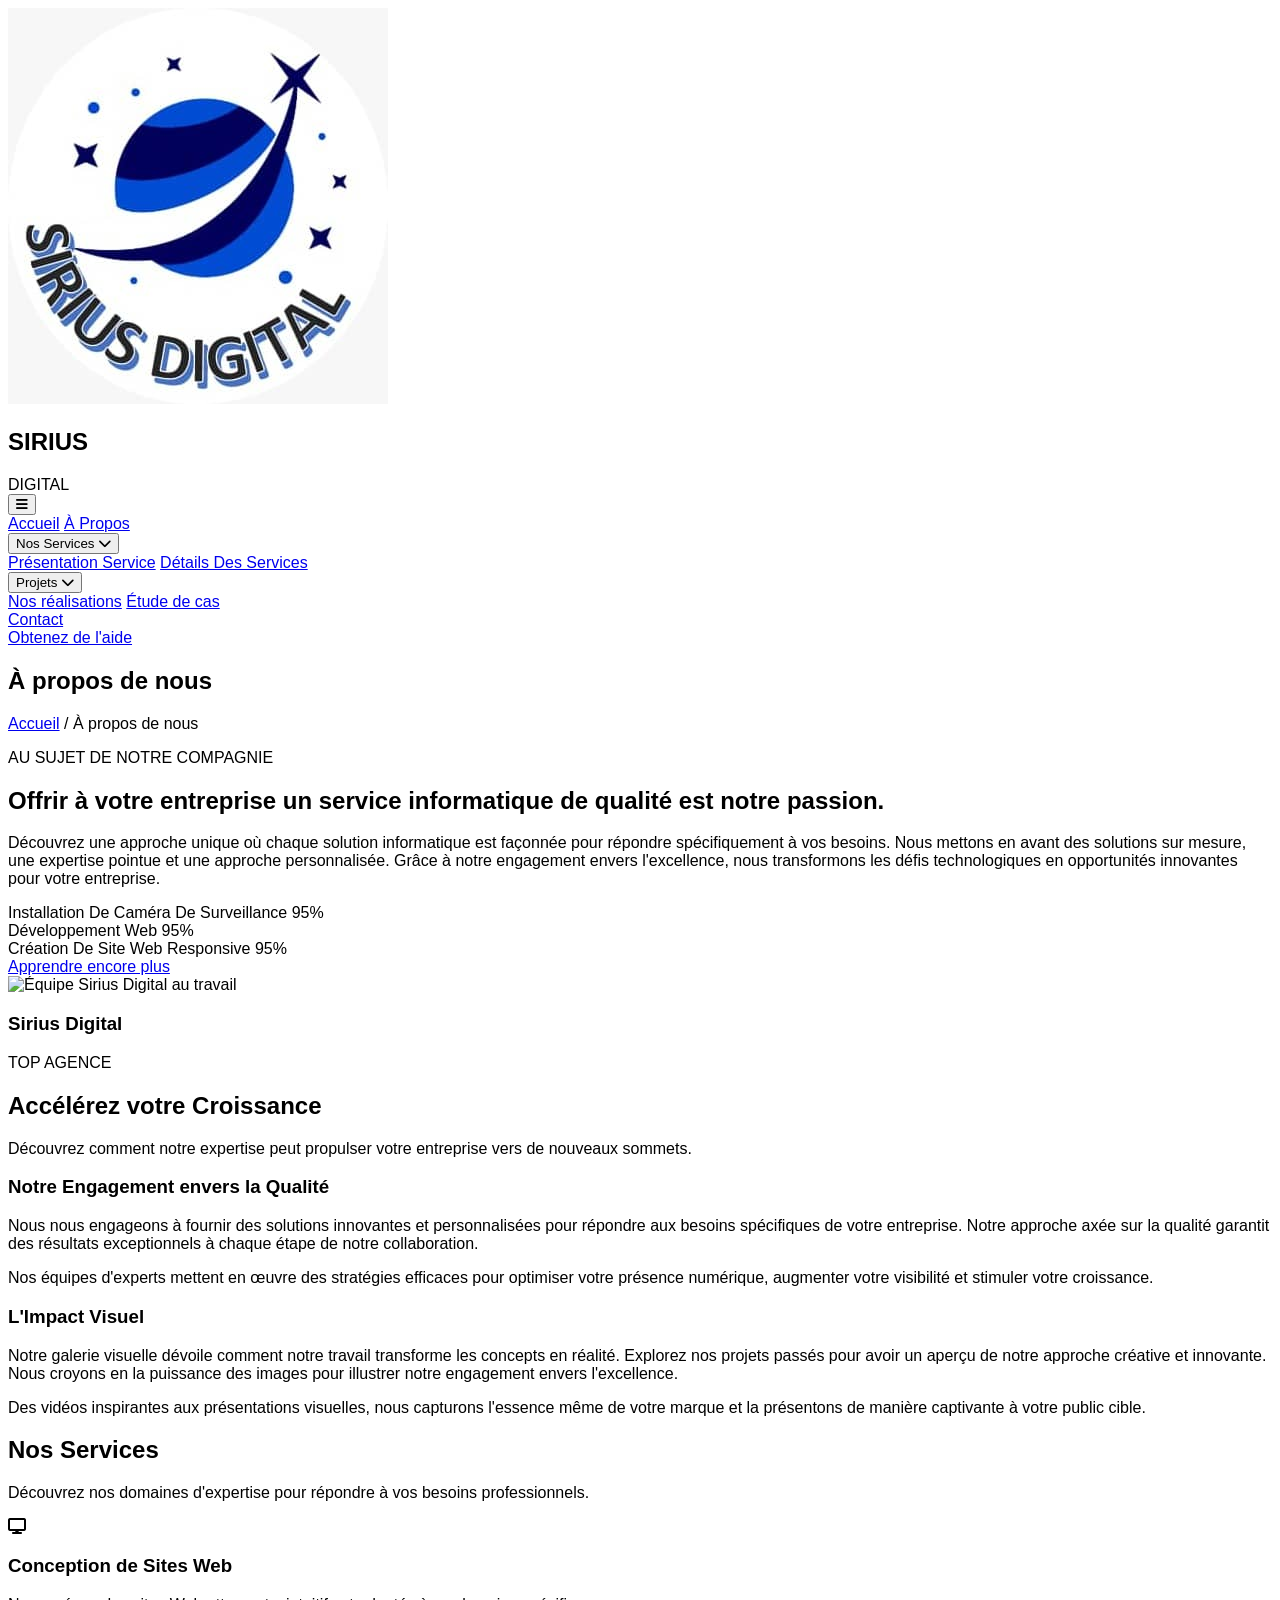
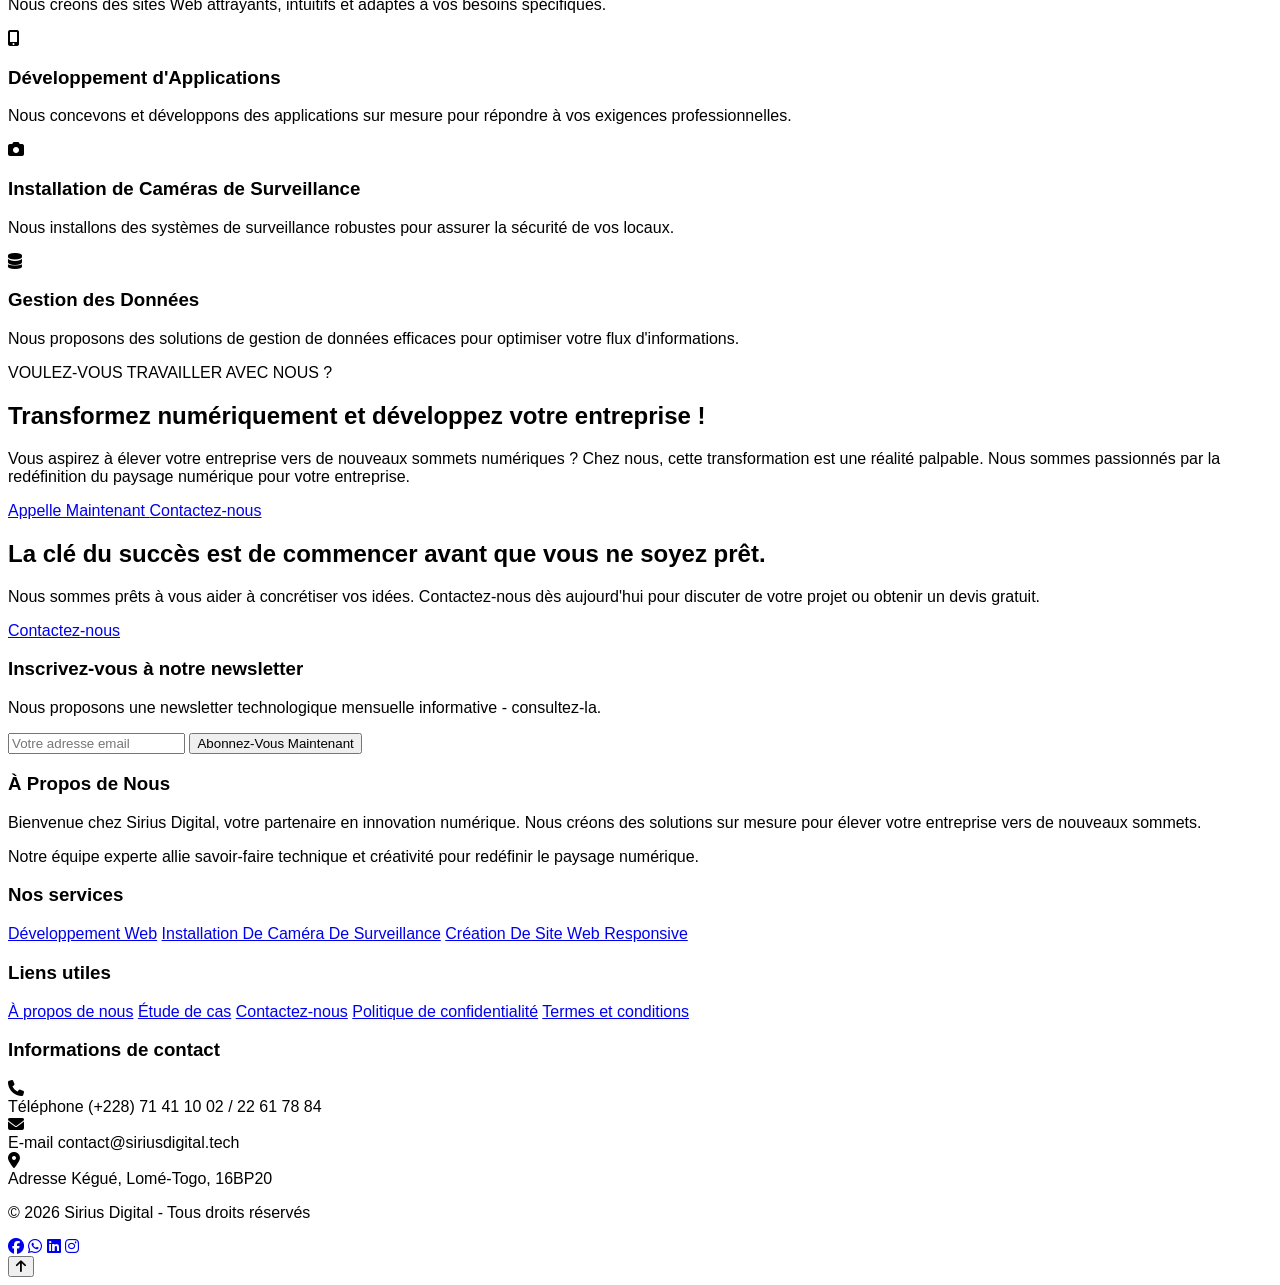
==== a_propos.html @ d8d47aef "message" ====
<!DOCTYPE html>
<html lang="fr">
<head>
<meta charset="UTF-8">
<meta name="viewport" content="width=device-width, initial-scale=1.0">
<title>À propos - Sirius Digital</title>

<!-- Tailwind CSS (Play CDN) -->
<script src="https://cdn.tailwindcss.com"></script>
<script>
  tailwind.config = {
    theme: {
      extend: {
        colors: {
          'bleu-fonce': '#03035A',
          'bleu': '#054ACB',
          'bleu-clair': '#2878E8',
          'gris': '#666666',
          'gris-clair': '#f4f7fc',
        }
      }
    }
  }
</script>

<!-- Icônes Font Awesome -->
 <link rel="stylesheet"
          href="https://cdnjs.cloudflare.com/ajax/libs/font-awesome/6.5.2/css/all.min.css">
<style>
  html { scroll-behavior: smooth; }
  body { font-family: Arial, Helvetica, sans-serif; }
</style>
</head>

<body class="text-[#28292F] bg-white leading-relaxed">

    <!-- ================= HEADER ================= -->
    <header class="sticky top-0 z-[1000] flex items-center justify-between px-[6%] py-3 min-h-[80px] bg-white shadow-[0_3px_15px_rgba(3,3,90,0.08)]">

        <div class="flex items-center gap-2.5">
            <img src="logo.jpg" alt="Logo Sirius Digital" class="w-[55px] h-[55px] object-contain rounded-full">
            <div>
                <h2 class="text-bleu-fonce text-[20px] tracking-wide leading-none">SIRIUS</h2>
                <span class="text-bleu text-[11px] font-bold tracking-[3px]">DIGITAL</span>
            </div>
        </div>

        <button class="md:hidden inline-flex items-center justify-center w-[46px] h-[46px] border border-[rgba(3,3,90,0.12)] rounded-[10px] bg-white text-bleu-fonce text-xl cursor-pointer transition duration-300 hover:bg-[#eef4ff] hover:border-bleu"
                id="menu-toggle" type="button" aria-label="Ouvrir le menu" aria-expanded="false">
            <i class="fa-solid fa-bars"></i>
        </button>

        <nav class="hidden md:flex flex-col md:flex-row items-start md:items-center gap-3 md:gap-8 absolute md:static top-[calc(100%+10px)] left-[18px] right-[18px] md:left-auto md:right-auto md:top-auto bg-white/98 md:bg-transparent border border-[rgba(3,3,90,0.08)] md:border-0 rounded-2xl md:rounded-none shadow-[0_18px_40px_rgba(3,3,90,0.1)] md:shadow-none p-5 md:p-0"
             id="main-navbar">
            <a href="sirius.html" class="w-full md:w-auto py-1.5 md:py-0 text-[15px] font-semibold text-[#28292F] transition duration-300 hover:text-bleu">Accueil</a>
            <a href="a_propos.html" class="w-full md:w-auto py-1.5 md:py-0 text-[15px] font-semibold text-bleu">À Propos</a>

            <div class="relative w-full md:w-auto">
                <button id="services-toggle" type="button" class="w-full flex items-center justify-between md:justify-start gap-1.5 py-1.5 md:py-0 text-[15px] font-semibold text-[#28292F] transition duration-300 hover:text-bleu" aria-expanded="false" aria-controls="services-menu">
                    Nos Services <i class="fa-solid fa-chevron-down text-xs"></i>
                </button>
                <div id="services-menu" class="hidden static md:absolute md:top-[calc(100%+14px)] left-0 md:w-[220px] md:bg-white md:shadow-[0_18px_40px_rgba(3,3,90,0.12)] md:rounded-lg md:p-3">
                    <a href="nos_service.html" class="block px-2 py-2 text-sm text-[#28292F] rounded hover:bg-[#eef4ff] hover:text-bleu">Présentation Service</a>
                    <a href="nos_service.html#details" class="block px-2 py-2 text-sm text-[#28292F] rounded hover:bg-[#eef4ff] hover:text-bleu">Détails Des Services</a>
                </div>
            </div>

            <div class="relative w-full md:w-auto group">
                <button type="button" class="w-full flex items-center justify-between md:justify-start gap-1.5 py-1.5 md:py-0 text-[15px] font-semibold text-[#28292F] transition duration-300 hover:text-bleu">
                    Projets <i class="fa-solid fa-chevron-down text-xs"></i>
                </button>
                <div class="static md:absolute md:top-[calc(100%+14px)] left-0 md:w-[200px] md:bg-white md:shadow-[0_18px_40px_rgba(3,3,90,0.12)] md:rounded-lg md:p-3 md:opacity-0 md:invisible md:translate-y-2 group-hover:opacity-100 group-hover:visible group-hover:translate-y-0 transition duration-300">
                    <a href="#" class="block px-2 py-2 text-sm text-[#28292F] rounded hover:bg-[#eef4ff] hover:text-bleu">Nos réalisations</a>
                    <a href="#" class="block px-2 py-2 text-sm text-[#28292F] rounded hover:bg-[#eef4ff] hover:text-bleu">Étude de cas</a>
                </div>
            </div>

            <a href="contact.html" class="w-full md:w-auto py-1.5 md:py-0 text-[15px] font-semibold text-[#28292F] transition duration-300 hover:text-bleu">Contact</a>
        </nav>

        <a href="contact.html" class="hidden md:inline-block px-5 py-3 text-white bg-bleu rounded-md font-bold text-sm transition duration-300 hover:bg-bleu-fonce hover:-translate-y-0.5">
            Obtenez de l'aide
        </a>

    </header>


    <!-- ================= BANNIÈRE "À PROPOS DE NOUS" ================= -->
    <section class="relative bg-bleu-fonce overflow-hidden">
        <div class="absolute inset-0 bg-gradient-to-br from-bleu-fonce via-[#050540] to-black opacity-95"></div>
        <div class="relative px-[6%] py-24 text-center">
            <h1 class="text-white text-[34px] md:text-[44px] font-bold mb-4">À propos de nous</h1>
            <p class="text-white/70 text-sm">
                <a href="sirius.html" class="hover:text-bleu-clair">Accueil</a>
                <span class="mx-2">/</span>
                <span class="text-bleu-clair">À propos de nous</span>
            </p>
        </div>
    </section>


    <!-- ================= AU SUJET DE NOTRE COMPAGNIE ================= -->
    <section class="px-[6%] md:px-[8%] py-20 bg-white">

        <div class="flex flex-col lg:flex-row items-start gap-14">

            <div class="w-full lg:w-1/2">

                <p class="text-bleu font-bold text-[13px] tracking-[2px] mb-4">AU SUJET DE NOTRE COMPAGNIE</p>

                <h2 class="text-bleu-fonce text-[28px] md:text-[36px] font-bold leading-tight mb-6">
                    Offrir à votre entreprise un service informatique de qualité est notre passion.
                </h2>

                <p class="text-gris mb-8">
                    Découvrez une approche unique où chaque solution informatique est façonnée
                    pour répondre spécifiquement à vos besoins. Nous mettons en avant des solutions
                    sur mesure, une expertise pointue et une approche personnalisée. Grâce à notre
                    engagement envers l'excellence, nous transformons les défis technologiques en
                    opportunités innovantes pour votre entreprise.
                </p>

                <div class="space-y-6 mb-8">

                    <div>
                        <div class="flex items-center justify-between mb-2">
                            <span class="font-semibold text-bleu-fonce">Installation De Caméra De Surveillance</span>
                            <span class="text-sm font-semibold text-bleu">95%</span>
                        </div>
                        <div class="w-full h-2 rounded-full bg-[#e6eaf2]">
                            <div class="h-2 rounded-full bg-gradient-to-r from-bleu-fonce to-bleu" style="width:95%"></div>
                        </div>
                    </div>

                    <div>
                        <div class="flex items-center justify-between mb-2">
                            <span class="font-semibold text-bleu-fonce">Développement Web</span>
                            <span class="text-sm font-semibold text-bleu">95%</span>
                        </div>
                        <div class="w-full h-2 rounded-full bg-[#e6eaf2]">
                            <div class="h-2 rounded-full bg-gradient-to-r from-bleu-fonce to-bleu" style="width:95%"></div>
                        </div>
                    </div>

                    <div>
                        <div class="flex items-center justify-between mb-2">
                            <span class="font-semibold text-bleu-fonce">Création De Site Web Responsive</span>
                            <span class="text-sm font-semibold text-bleu">95%</span>
                        </div>
                        <div class="w-full h-2 rounded-full bg-[#e6eaf2]">
                            <div class="h-2 rounded-full bg-gradient-to-r from-bleu-fonce to-bleu" style="width:95%"></div>
                        </div>
                    </div>

                </div>

                <a href="nos_service.html" class="inline-flex items-center gap-2.5 px-6 py-3.5 bg-bleu text-white rounded-md font-bold transition duration-300 hover:bg-bleu-fonce hover:-translate-y-1">
                    Apprendre encore plus
                </a>

            </div>

            <div class="w-full lg:w-1/2 relative mt-10 lg:mt-0">
                <div class="rounded-2xl overflow-hidden shadow-[0_20px_50px_rgba(3,3,90,0.18)]">
                    <img src="https://images.unsplash.com/photo-1522071820081-009f0129c71c?auto=format&fit=crop&w=1000&q=80"
                         alt="Équipe Sirius Digital au travail" class="w-full h-[420px] object-cover">
                </div>
                <div class="absolute -bottom-6 left-6 bg-white rounded-xl shadow-[0_15px_40px_rgba(3,3,90,0.2)] px-8 py-5">
                    <h3 class="text-bleu-fonce text-2xl font-bold">Sirius Digital</h3>
                    <span class="text-bleu text-xs font-bold tracking-[2px]">TOP AGENCE</span>
                </div>
            </div>

        </div>

    </section>


    <!-- ================= ACCÉLÉREZ VOTRE CROISSANCE ================= -->
    <section class="px-[6%] md:px-[8%] py-20 bg-gris-clair">

        <div class="text-center mb-14">
            <h2 class="text-bleu-fonce text-[28px] md:text-[36px] font-bold mb-3">Accélérez votre Croissance</h2>
            <p class="text-gris max-w-2xl mx-auto">
                Découvrez comment notre expertise peut propulser votre entreprise vers de nouveaux sommets.
            </p>
        </div>

        <div class="grid grid-cols-1 md:grid-cols-2 gap-12">

            <div>
                <h3 class="text-bleu-fonce text-xl font-bold mb-4">Notre Engagement envers la Qualité</h3>
                <p class="text-gris mb-4">
                    Nous nous engageons à fournir des solutions innovantes et personnalisées pour
                    répondre aux besoins spécifiques de votre entreprise. Notre approche axée sur la
                    qualité garantit des résultats exceptionnels à chaque étape de notre collaboration.
                </p>
                <p class="text-gris">
                    Nos équipes d'experts mettent en œuvre des stratégies efficaces pour optimiser
                    votre présence numérique, augmenter votre visibilité et stimuler votre croissance.
                </p>
            </div>

            <div>
                <h3 class="text-bleu-fonce text-xl font-bold mb-4">L'Impact Visuel</h3>
                <p class="text-gris mb-4">
                    Notre galerie visuelle dévoile comment notre travail transforme les concepts en
                    réalité. Explorez nos projets passés pour avoir un aperçu de notre approche créative
                    et innovante. Nous croyons en la puissance des images pour illustrer notre
                    engagement envers l'excellence.
                </p>
                <p class="text-gris">
                    Des vidéos inspirantes aux présentations visuelles, nous capturons l'essence même
                    de votre marque et la présentons de manière captivante à votre public cible.
                </p>
            </div>

        </div>

    </section>


    <!-- ================= NOS SERVICES ================= -->
    <section id="services" class="px-[6%] md:px-[8%] py-20 bg-white">

        <div class="text-center mb-14">
            <h2 class="text-bleu-fonce text-[28px] md:text-[36px] font-bold mb-3">Nos Services</h2>
            <p class="text-gris max-w-2xl mx-auto">
                Découvrez nos domaines d'expertise pour répondre à vos besoins professionnels.
            </p>
        </div>

        <div class="grid grid-cols-1 sm:grid-cols-2 lg:grid-cols-4 gap-10">

            <div>
                <i class="fa-solid fa-display text-bleu text-3xl mb-4"></i>
                <h3 class="text-bleu-fonce font-bold text-lg mb-3">Conception de Sites Web</h3>
                <p class="text-gris text-sm">
                    Nous créons des sites Web attrayants, intuitifs et adaptés à vos besoins spécifiques.
                </p>
            </div>

            <div>
                <i class="fa-solid fa-mobile-screen-button text-bleu text-3xl mb-4"></i>
                <h3 class="text-bleu-fonce font-bold text-lg mb-3">Développement d'Applications</h3>
                <p class="text-gris text-sm">
                    Nous concevons et développons des applications sur mesure pour répondre à vos exigences professionnelles.
                </p>
            </div>

            <div>
                <i class="fa-solid fa-camera text-bleu text-3xl mb-4"></i>
                <h3 class="text-bleu-fonce font-bold text-lg mb-3">Installation de Caméras de Surveillance</h3>
                <p class="text-gris text-sm">
                    Nous installons des systèmes de surveillance robustes pour assurer la sécurité de vos locaux.
                </p>
            </div>

            <div>
                <i class="fa-solid fa-database text-bleu text-3xl mb-4"></i>
                <h3 class="text-bleu-fonce font-bold text-lg mb-3">Gestion des Données</h3>
                <p class="text-gris text-sm">
                    Nous proposons des solutions de gestion de données efficaces pour optimiser votre flux d'informations.
                </p>
            </div>

        </div>

    </section>


    <!-- ================= CTA SOMBRE ================= -->
    <section class="relative bg-bleu-fonce overflow-hidden">
        <div class="absolute inset-0 bg-gradient-to-br from-bleu-fonce via-[#050540] to-black opacity-95"></div>
        <div class="relative px-[6%] py-20 text-center">
            <p class="text-orange-400 font-bold text-[13px] tracking-[2px] mb-4">VOULEZ-VOUS TRAVAILLER AVEC NOUS ?</p>
            <h2 class="text-white text-[26px] md:text-[36px] font-bold mb-6 max-w-3xl mx-auto">
                Transformez numériquement et développez votre entreprise !
            </h2>
            <p class="text-white/70 max-w-2xl mx-auto mb-10">
                Vous aspirez à élever votre entreprise vers de nouveaux sommets numériques ? Chez nous,
                cette transformation est une réalité palpable. Nous sommes passionnés par la redéfinition du
                paysage numérique pour votre entreprise.
            </p>
            <div class="flex flex-wrap items-center justify-center gap-4">
                <a href="tel:+22871411002" class="px-7 py-3.5 bg-bleu text-white rounded-md font-bold transition duration-300 hover:bg-bleu-clair hover:-translate-y-1">
                    Appelle Maintenant
                </a>
                <a href="contact.html" class="px-7 py-3.5 bg-white text-bleu-fonce rounded-md font-bold transition duration-300 hover:bg-gris-clair hover:-translate-y-1">
                    Contactez-nous
                </a>
            </div>
        </div>
    </section>


    <!-- ================= LA CLÉ DU SUCCÈS ================= -->
    <section id="contact" class="px-[6%] py-20 bg-white text-center">
        <h2 class="text-bleu-fonce text-[24px] md:text-[32px] font-bold mb-4 max-w-3xl mx-auto">
            La clé du succès est de commencer avant que vous ne soyez prêt.
        </h2>
        <p class="text-gris max-w-2xl mx-auto mb-8">
            Nous sommes prêts à vous aider à concrétiser vos idées. Contactez-nous dès aujourd'hui pour discuter de votre projet ou obtenir un devis gratuit.
        </p>
        <a href="contact.html" class="inline-block px-7 py-3.5 bg-bleu text-white rounded-md font-bold transition duration-300 hover:bg-bleu-fonce hover:-translate-y-1">
            Contactez-nous
        </a>
    </section>


    <!-- ================= FOOTER ================= -->
    <footer class="bg-bleu-fonce text-white">

        <!-- Newsletter -->
        <div class="px-[6%] md:px-[8%] py-10 border-b border-white/10 flex flex-col md:flex-row items-center justify-between gap-6">
            <div>
                <h3 class="text-xl font-bold mb-1">Inscrivez-vous à notre newsletter</h3>
                <p class="text-white/70 text-sm">Nous proposons une newsletter technologique mensuelle informative - consultez-la.</p>
            </div>
            <form class="flex w-full md:w-auto">
                <input type="email" placeholder="Votre adresse email" required
                       class="w-full md:w-[260px] px-4 py-3 rounded-l-md outline-none text-[#28292F]">
                <button type="submit" class="px-5 py-3 bg-bleu rounded-r-md font-bold text-sm whitespace-nowrap transition duration-300 hover:bg-bleu-clair">
                    Abonnez-Vous Maintenant
                </button>
            </form>
        </div>

        <!-- Colonnes -->
        <div class="px-[6%] md:px-[8%] py-14 grid grid-cols-1 sm:grid-cols-2 lg:grid-cols-4 gap-10">

            <div>
                <h3 class="font-bold text-lg mb-4">À Propos de Nous</h3>
                <p class="text-white/70 text-sm mb-3">
                    Bienvenue chez Sirius Digital, votre partenaire en innovation numérique. Nous créons
                    des solutions sur mesure pour élever votre entreprise vers de nouveaux sommets.
                </p>
                <p class="text-white/70 text-sm">
                    Notre équipe experte allie savoir-faire technique et créativité pour redéfinir le paysage numérique.
                </p>
            </div>

            <div>
                <h3 class="font-bold text-lg mb-4">Nos services</h3>
                <div class="flex flex-col gap-2.5 text-sm">
                    <a href="#" class="text-white/70 hover:text-bleu-clair transition duration-300">Développement Web</a>
                    <a href="#" class="text-white/70 hover:text-bleu-clair transition duration-300">Installation De Caméra De Surveillance</a>
                    <a href="#" class="text-white/70 hover:text-bleu-clair transition duration-300">Création De Site Web Responsive</a>
                </div>
            </div>

            <div>
                <h3 class="font-bold text-lg mb-4">Liens utiles</h3>
                <div class="flex flex-col gap-2.5 text-sm">
                    <a href="a_propos.html" class="text-white/70 hover:text-bleu-clair transition duration-300">À propos de nous</a>
                    <a href="projet.html" class="text-white/70 hover:text-bleu-clair transition duration-300">Étude de cas</a>
                    <a href="contact.html" class="text-white/70 hover:text-bleu-clair transition duration-300">Contactez-nous</a>
                    <a href="#" class="text-white/70 hover:text-bleu-clair transition duration-300">Politique de confidentialité</a>
                    <a href="#" class="text-white/70 hover:text-bleu-clair transition duration-300">Termes et conditions</a>
                </div>
            </div>

            <div>
                <h3 class="font-bold text-lg mb-4">Informations de contact</h3>
                <div class="flex items-start gap-3 mb-4">
                    <i class="fa-solid fa-phone mt-1 text-bleu-clair"></i>
                    <div class="text-sm text-white/70">
                        <span class="block text-white font-semibold">Téléphone</span>
                        (+228) 71 41 10 02 / 22 61 78 84
                    </div>
                </div>
                <div class="flex items-start gap-3 mb-4">
                    <i class="fa-solid fa-envelope mt-1 text-bleu-clair"></i>
                    <div class="text-sm text-white/70">
                        <span class="block text-white font-semibold">E-mail</span>
                        contact@siriusdigital.tech
                    </div>
                </div>
                <div class="flex items-start gap-3">
                    <i class="fa-solid fa-location-dot mt-1 text-bleu-clair"></i>
                    <div class="text-sm text-white/70">
                        <span class="block text-white font-semibold">Adresse</span>
                        Kégué, Lomé-Togo, 16BP20
                    </div>
                </div>
            </div>

        </div>

        <div class="px-[6%] md:px-[8%] py-5 border-t border-white/10 flex flex-col md:flex-row items-center justify-between gap-4">
            <p class="text-white/60 text-sm">© <span id="year"></span> Sirius Digital - Tous droits réservés</p>
            <div class="flex gap-3">
                <a href="#" class="w-[38px] h-[38px] flex items-center justify-center bg-bleu rounded-full transition duration-300 hover:bg-white hover:text-bleu-fonce"><i class="fa-brands fa-facebook"></i></a>
                <a href="#" class="w-[38px] h-[38px] flex items-center justify-center bg-bleu rounded-full transition duration-300 hover:bg-white hover:text-bleu-fonce"><i class="fa-brands fa-whatsapp"></i></a>
                <a href="#" class="w-[38px] h-[38px] flex items-center justify-center bg-bleu rounded-full transition duration-300 hover:bg-white hover:text-bleu-fonce"><i class="fa-brands fa-linkedin"></i></a>
                <a href="#" class="w-[38px] h-[38px] flex items-center justify-center bg-bleu rounded-full transition duration-300 hover:bg-white hover:text-bleu-fonce"><i class="fa-brands fa-instagram"></i></a>
            </div>
        </div>

    </footer>

    <!-- Bouton retour en haut -->
    <button id="back-to-top" type="button" aria-label="Retour en haut"
            class="fixed right-6 bottom-6 w-[50px] h-[50px] rounded-full border-0 bg-bleu text-white text-2xl font-bold cursor-pointer opacity-0 invisible transition duration-300 hover:bg-bleu-fonce hover:-translate-y-1 z-[999]">
        <i class="fa-solid fa-arrow-up"></i>
    </button>

    <script>
        document.getElementById('year').textContent = new Date().getFullYear();

        const menuToggle = document.getElementById('menu-toggle');
        const navbar = document.getElementById('main-navbar');

        const servicesToggle = document.getElementById('services-toggle');
        const servicesMenu = document.getElementById('services-menu');

        servicesToggle.addEventListener('click', () => {
            const isOpen = !servicesMenu.classList.contains('hidden');
            servicesMenu.classList.toggle('hidden', isOpen);
            servicesToggle.setAttribute('aria-expanded', isOpen ? 'false' : 'true');
        });

        menuToggle.addEventListener('click', () => {
            const isOpen = navbar.classList.toggle('flex');
            navbar.classList.toggle('hidden');
            menuToggle.setAttribute('aria-expanded', isOpen ? 'true' : 'false');
        });

        const backToTop = document.getElementById('back-to-top');
        window.addEventListener('scroll', () => {
            if (window.scrollY > 400) {
                backToTop.classList.remove('opacity-0', 'invisible');
            } else {
                backToTop.classList.add('opacity-0', 'invisible');
            }
        });
        backToTop.addEventListener('click', () => window.scrollTo({ top: 0, behavior: 'smooth' }));
    </script>

</body>
</html>
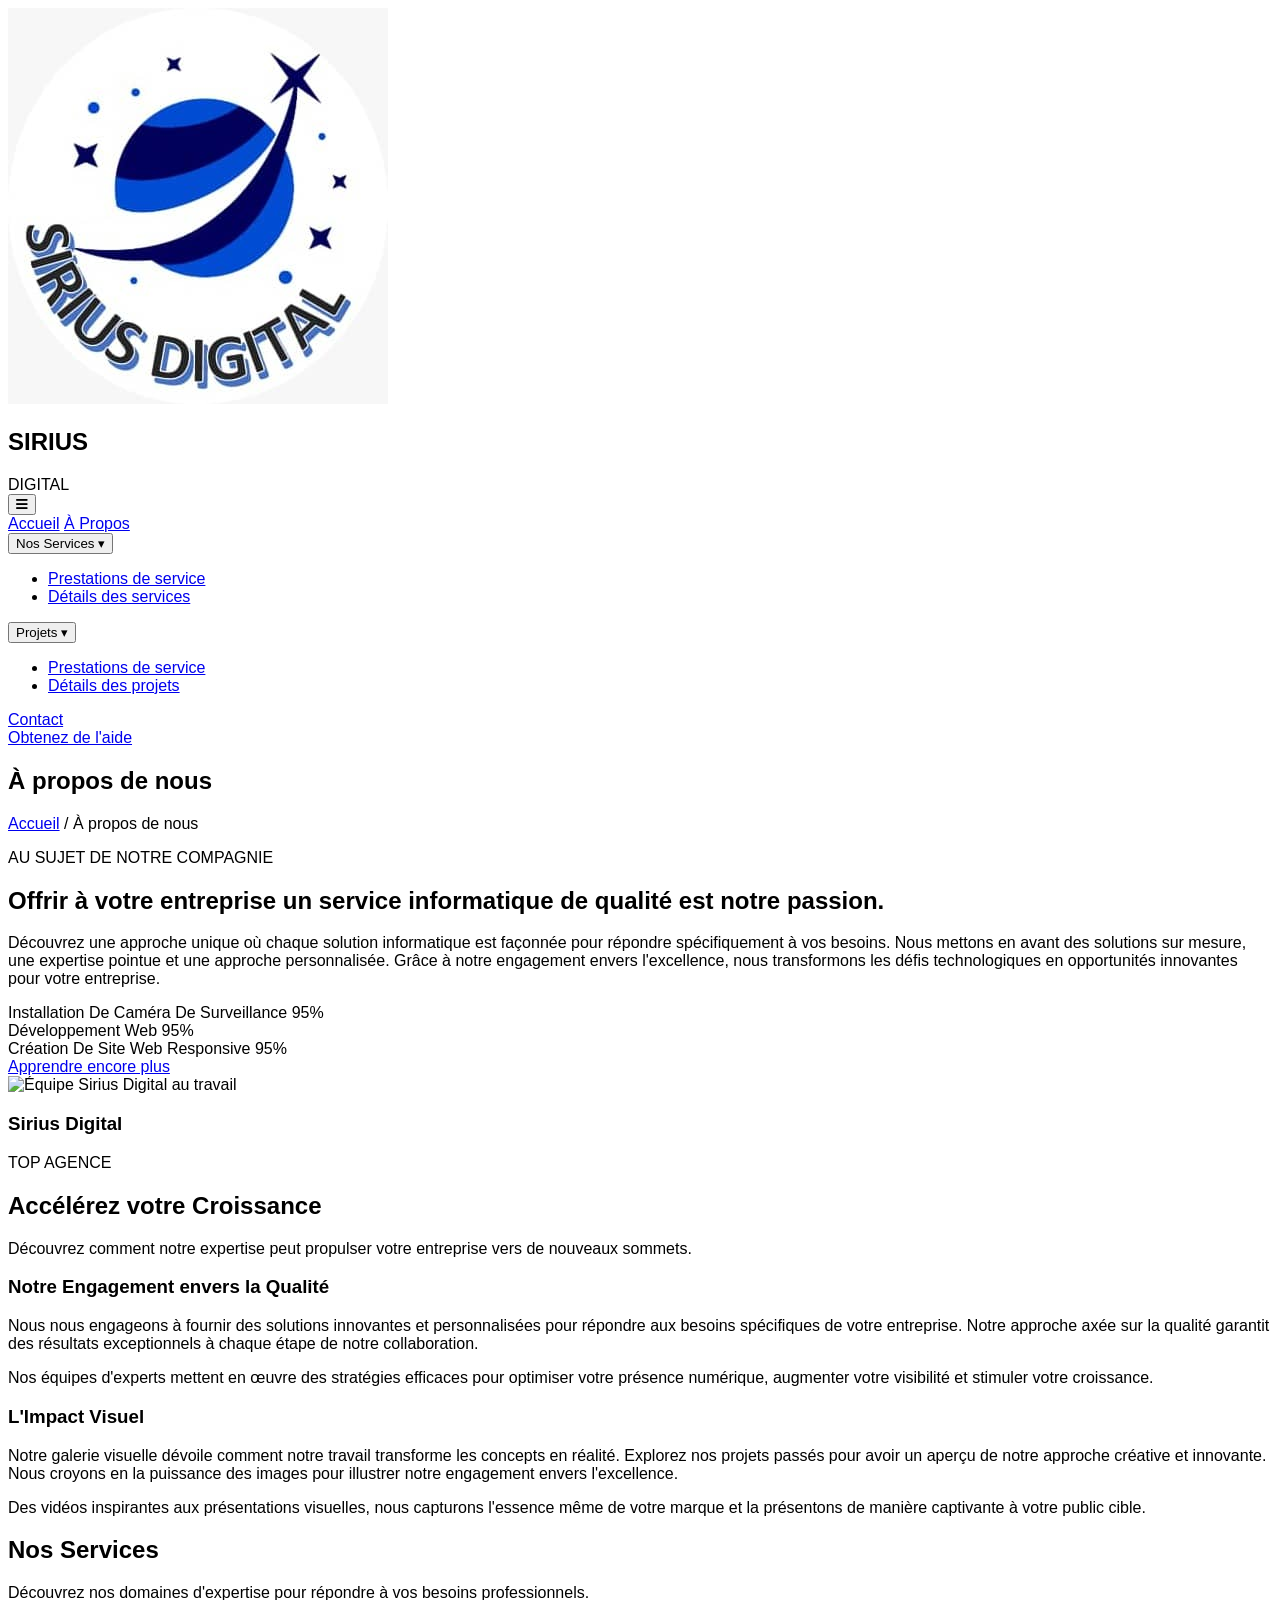
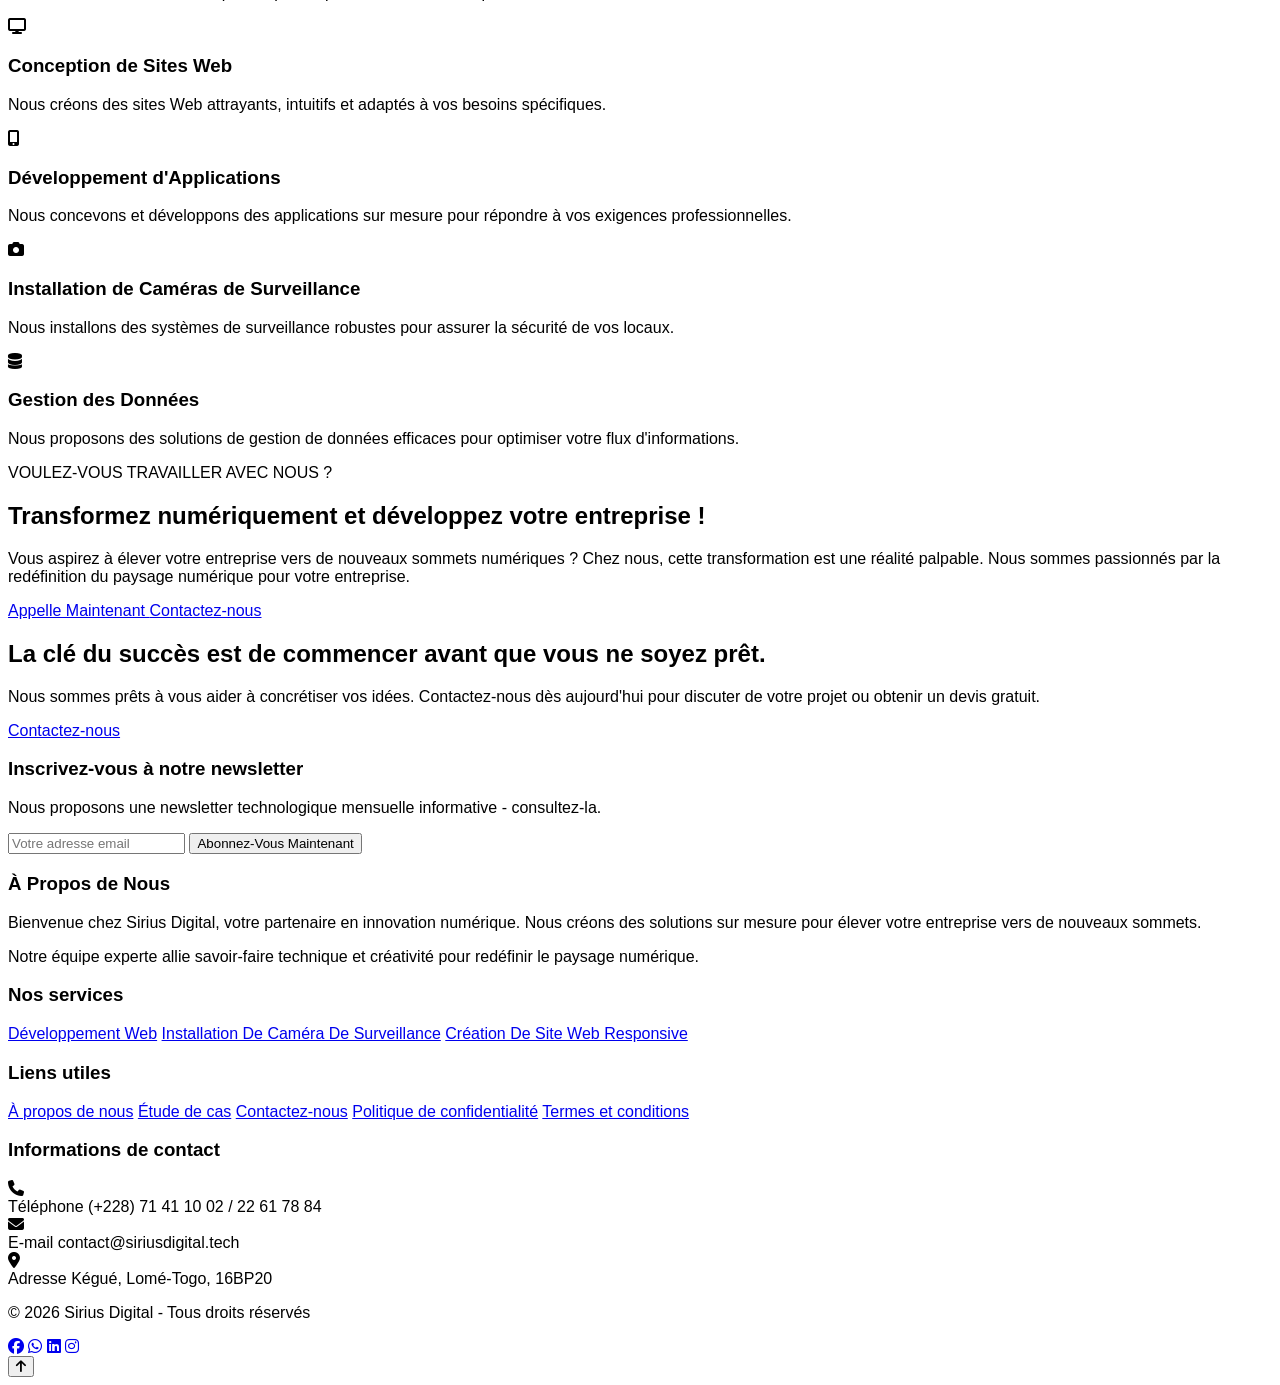
==== commit 048c8887: "Sauvegarde de la progression du projet" ====
--- a/a_propos.html
+++ b/a_propos.html
@@ -29,6 +29,31 @@
 <style>
   html { scroll-behavior: smooth; }
   body { font-family: Arial, Helvetica, sans-serif; }
+
+  <style>
+  .fill-hover {
+    position: relative;
+    overflow: hidden;
+    z-index: 0;
+    transition: color 0.35s ease;
+  }
+  .fill-hover::before {
+    content: "";
+    position: absolute;
+    inset: 0;
+    background-color: #054ACB; /* bleu */
+    transform: scaleX(0);
+    transform-origin: left;
+    transition: transform 0.35s ease;
+    z-index: -1;
+  }
+  .fill-hover:hover::before {
+    transform: scaleX(1);
+  }
+  .fill-hover:hover {
+    color: #ffffff;
+  }
+</style>
 </style>
 </head>
 
@@ -55,24 +80,44 @@
             <a href="sirius.html" class="w-full md:w-auto py-1.5 md:py-0 text-[15px] font-semibold text-[#28292F] transition duration-300 hover:text-bleu">Accueil</a>
             <a href="a_propos.html" class="w-full md:w-auto py-1.5 md:py-0 text-[15px] font-semibold text-bleu">À Propos</a>
 
-            <div class="relative w-full md:w-auto">
-                <button id="services-toggle" type="button" class="w-full flex items-center justify-between md:justify-start gap-1.5 py-1.5 md:py-0 text-[15px] font-semibold text-[#28292F] transition duration-300 hover:text-bleu" aria-expanded="false" aria-controls="services-menu">
-                    Nos Services <i class="fa-solid fa-chevron-down text-xs"></i>
+            <div class="relative group w-full md:w-auto">
+                <button type="button" class="flex items-center w-full md:w-auto py-1.5 md:py-0 text-left text-[15px] font-semibold text-[#28292F] transition duration-300 hover:text-bleu focus:outline-none">
+                    Nos Services
+                    <span class="ml-1">▾</span>
                 </button>
-                <div id="services-menu" class="hidden static md:absolute md:top-[calc(100%+14px)] left-0 md:w-[220px] md:bg-white md:shadow-[0_18px_40px_rgba(3,3,90,0.12)] md:rounded-lg md:p-3">
-                    <a href="nos_service.html" class="block px-2 py-2 text-sm text-[#28292F] rounded hover:bg-[#eef4ff] hover:text-bleu">Présentation Service</a>
-                    <a href="nos_service.html#details" class="block px-2 py-2 text-sm text-[#28292F] rounded hover:bg-[#eef4ff] hover:text-bleu">Détails Des Services</a>
-                </div>
-            </div>
-
-            <div class="relative w-full md:w-auto group">
-                <button type="button" class="w-full flex items-center justify-between md:justify-start gap-1.5 py-1.5 md:py-0 text-[15px] font-semibold text-[#28292F] transition duration-300 hover:text-bleu">
-                    Projets <i class="fa-solid fa-chevron-down text-xs"></i>
+
+                <ul class="absolute left-0 top-full mt-3 w-60 bg-white shadow-lg rounded-md opacity-0 invisible group-hover:opacity-100 group-hover:visible transition-all duration-300 z-50 list-none">
+                    <li class="border-b border-gray-200">
+                        <a href="nos_service.html" class="block px-5 py-4 text-gray-800 hover:bg-gray-100 hover:text-purple-600 transition duration-200">
+                            Prestations de service
+                        </a>
+                    </li>
+                    <li>
+                        <a href="nos_service.html" class="block px-5 py-4 text-gray-800 hover:bg-gray-100 hover:text-purple-600 transition duration-200">
+                            Détails des services
+                        </a>
+                    </li>
+                </ul>
+            </div>
+
+            <div class="relative group w-full md:w-auto">
+                <button type="button" class="flex items-center w-full md:w-auto py-1.5 md:py-0 text-left text-[15px] font-semibold text-[#28292F] transition duration-300 hover:text-bleu focus:outline-none">
+                    Projets
+                    <span class="ml-1">▾</span>
                 </button>
-                <div class="static md:absolute md:top-[calc(100%+14px)] left-0 md:w-[200px] md:bg-white md:shadow-[0_18px_40px_rgba(3,3,90,0.12)] md:rounded-lg md:p-3 md:opacity-0 md:invisible md:translate-y-2 group-hover:opacity-100 group-hover:visible group-hover:translate-y-0 transition duration-300">
-                    <a href="#" class="block px-2 py-2 text-sm text-[#28292F] rounded hover:bg-[#eef4ff] hover:text-bleu">Nos réalisations</a>
-                    <a href="#" class="block px-2 py-2 text-sm text-[#28292F] rounded hover:bg-[#eef4ff] hover:text-bleu">Étude de cas</a>
-                </div>
+
+                <ul class="absolute left-0 top-full mt-3 w-60 bg-white shadow-lg rounded-md opacity-0 invisible group-hover:opacity-100 group-hover:visible transition-all duration-300 z-50 list-none">
+                    <li class="border-b border-gray-200">
+                        <a href="projet.html" class="block px-5 py-4 text-gray-800 hover:bg-gray-100 hover:text-purple-600 transition duration-200">
+                            Prestations de service
+                        </a>
+                    </li>
+                    <li>
+                        <a href="projet.html" class="block px-5 py-4 text-gray-800 hover:bg-gray-100 hover:text-purple-600 transition duration-200">
+                            Détails des projets
+                        </a>
+                    </li>
+                </ul>
             </div>
 
             <a href="contact.html" class="w-full md:w-auto py-1.5 md:py-0 text-[15px] font-semibold text-[#28292F] transition duration-300 hover:text-bleu">Contact</a>
@@ -87,7 +132,9 @@
 
     <!-- ================= BANNIÈRE "À PROPOS DE NOUS" ================= -->
     <section class="relative bg-bleu-fonce overflow-hidden">
-        <div class="absolute inset-0 bg-gradient-to-br from-bleu-fonce via-[#050540] to-black opacity-95"></div>
+       <div class="absolute inset-0 bg-gradient-to-br from-bleu-fonce via-[#050540] to-black opacity-95"></div>
+        <div class="absolute inset-0 bg-gradient-to-br from-[#85 via-[#050540]/80 to-[#03030f]/85"></div>
+        <div class="absolute inset-0 pattern-triangles opacity-60"></div>
         <div class="relative px-[6%] py-24 text-center">
             <h1 class="text-white text-[34px] md:text-[44px] font-bold mb-4">À propos de nous</h1>
             <p class="text-white/70 text-sm">
@@ -270,8 +317,8 @@
 
 
     <!-- ================= CTA SOMBRE ================= -->
-    <section class="relative bg-bleu-fonce overflow-hidden">
-        <div class="absolute inset-0 bg-gradient-to-br from-bleu-fonce via-[#050540] to-black opacity-95"></div>
+    <section class="relative overflow-hidden bg-cover bg-center bg-no-repeat" style="background-image: url('https://images.unsplash.com/photo-1522202176988-66273c2fd55f?auto=format&fit=crop&w=1800&q=80');">  
+       <!-- <div class="absolute inset-0 bg-gradient-to-br from-bleu-fonce via-[#050540] to-black opacity-95"></div> -->
         <div class="relative px-[6%] py-20 text-center">
             <p class="text-orange-400 font-bold text-[13px] tracking-[2px] mb-4">VOULEZ-VOUS TRAVAILLER AVEC NOUS ?</p>
             <h2 class="text-white text-[26px] md:text-[36px] font-bold mb-6 max-w-3xl mx-auto">
@@ -286,7 +333,7 @@
                 <a href="tel:+22871411002" class="px-7 py-3.5 bg-bleu text-white rounded-md font-bold transition duration-300 hover:bg-bleu-clair hover:-translate-y-1">
                     Appelle Maintenant
                 </a>
-                <a href="contact.html" class="px-7 py-3.5 bg-white text-bleu-fonce rounded-md font-bold transition duration-300 hover:bg-gris-clair hover:-translate-y-1">
+                <a href="contact.html" class="fill-hover px-7 py-3.5 bg-white text-bleu-fonce rounded-md font-bold transition duration-300 hover:bg-gris-clair hover:-translate-y-1">
                     Contactez-nous
                 </a>
             </div>
@@ -302,7 +349,7 @@
         <p class="text-gris max-w-2xl mx-auto mb-8">
             Nous sommes prêts à vous aider à concrétiser vos idées. Contactez-nous dès aujourd'hui pour discuter de votre projet ou obtenir un devis gratuit.
         </p>
-        <a href="contact.html" class="inline-block px-7 py-3.5 bg-bleu text-white rounded-md font-bold transition duration-300 hover:bg-bleu-fonce hover:-translate-y-1">
+        <a href="contact.html" class="fill-hover inline-block px-7 py-3.5 bg-bleu text-white rounded-md font-bold transition duration-300 hover:bg-bleu-fonce hover:-translate-y-1">
             Contactez-nous
         </a>
     </section>
